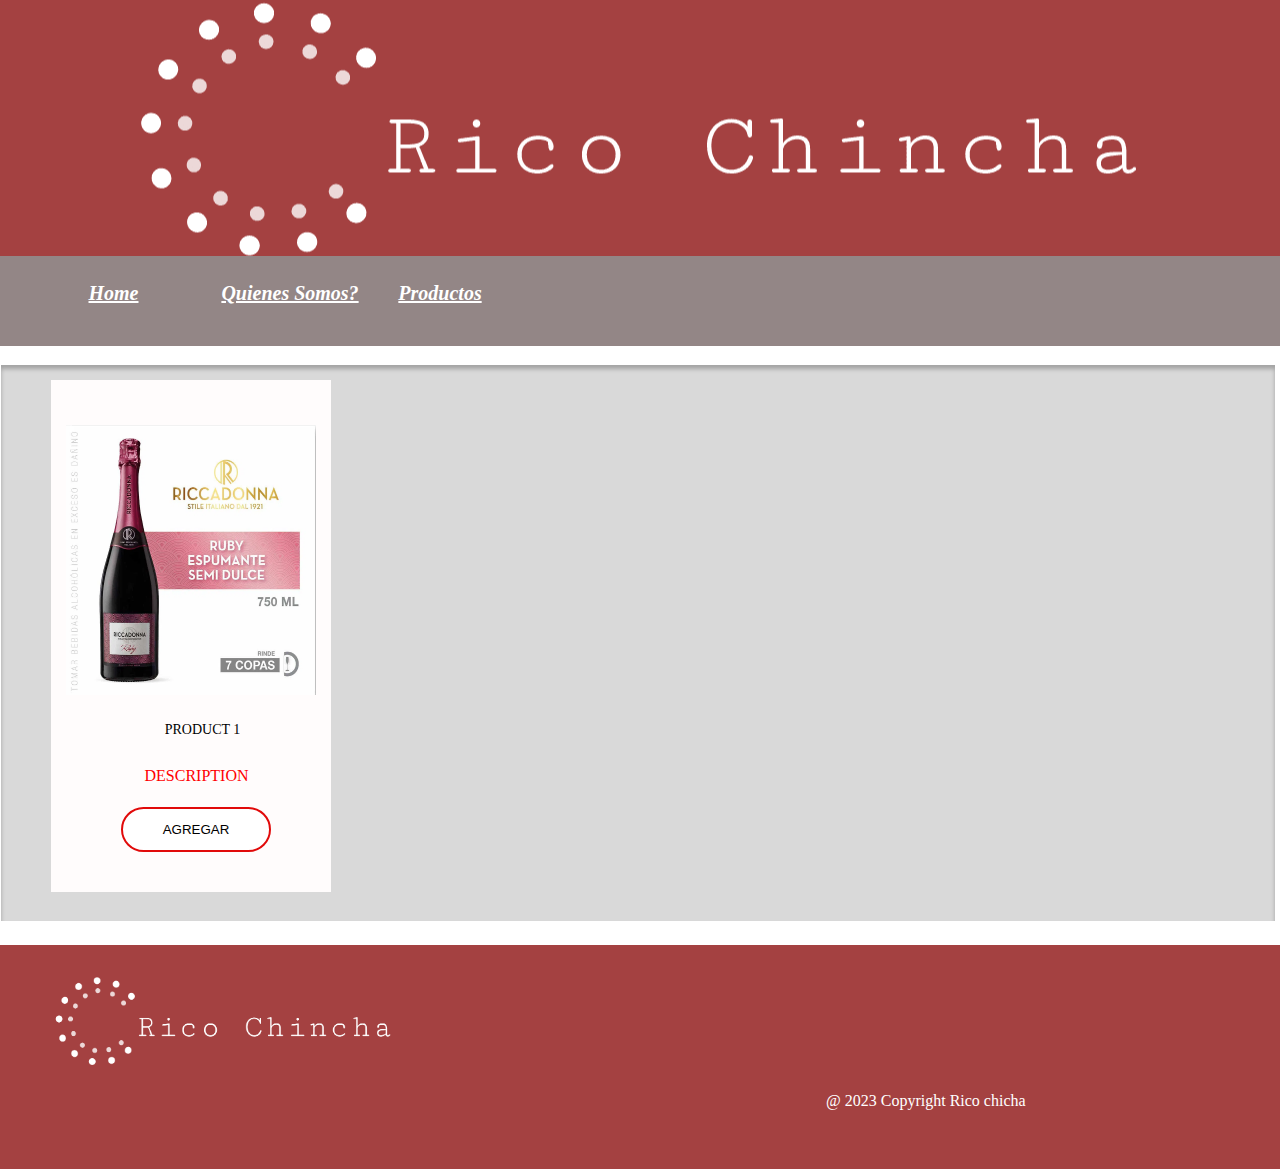
==== compras.html @ 65f1c7e9 "primer commit" ====
<!DOCTYPE html>
<html lang="en">
  <head>
    <meta charset="UTF-8" />
    <meta http-equiv="X-UA-Compatible" content="IE=edge" />
    <meta name="viewport" content="width=device-width, initial-scale=1.0" />
    <link rel="stylesheet" href="style/index.css" />
    <link rel="stylesheet" href="style/compras.css">
    <title>Document</title>
  </head>
  <body>
    <header>
      <div id="Tienda_cartel">
        <div id="logo_imagen"></div>
      </div>
      <div id="header">
        <nav>
            <ul>
                <li><a id="home" href="index.html">Home</a></li>
                <li><a id="quienessomos"href="">Quienes Somos?</a></li>
                <li><a id="productos" href="compras.html">Productos</a></li>
                <li><a id="login" href="">Login</a></li>
            </ul>
        </nav>
      </div>
    </header>
    <main>
        <div id="presentacion_productos">
            <div class="product-list">
                <div class="product-item">
                  <img src="img/vinos.png" alt="Product 1" id="img_productos">
                  <h3 id="nombre_producto">Product 1</h3>
                  <p id="descripcion_producto">Description</p>
                  <button class="button_cart">AGREGAR</button>
                </div>
        </div>
    </main>
    <footer>
      
      <div id="footer_index">
        <img src="img/image.png" alt="" id="logo_footer">
        <h3 id="footer_text1">@ 2023 Copyright Rico chicha</h3>
        <h3 id="footer_text2">Responsabilidad Social</h3>
        <h3 id="footer_text3">Terminos y condiciones</h3>
        
      </div>
    </footer>
  </body>
</html>
---- style/index.css ----
#Tienda_cartel {
  position: absolute;
  width: 100%;
  height: 258px;
  left: 0px;
  top: 0px;

  background: #a44141;
  mix-blend-mode: normal;
}

#logo_imagen {
  position: absolute;
  background-size: contain;
  width: 100%;
  height: 100%;

  background: url(/img/image.png) center center no-repeat;
}
#header {
  position: absolute;
  width: 100%;
  height: 90px;
  left: 0px;
  top: 256px;

  background: #938686;
}
#home {
  position: absolute;
  width: 63px;
  height: 24px;
  left: 82px;
  top: 25px;

  font-family: "Inter";
  font-style: italic;
  font-weight: 700;
  font-size: 20px;
  line-height: 24px;
  text-align: center;
  text-transform: capitalize;

  color: #ffffff;
  font-variation-settings: "slnt" 0;
}
#quienessomos {
  position: absolute;
  width: 180px;
  height: 24px;
  left: 200px;
  top: 25px;

  font-family: "Inter";
  font-style: italic;
  font-weight: 700;
  font-size: 20px;
  line-height: 24px;
  text-align: center;
  text-transform: capitalize;

  color: #ffffff;
  font-variation-settings: "slnt" 0;
}
#productos {
  position: absolute;
  width: 180px;
  height: 24px;
  left: 350px;
  top: 25px;

  font-family: "Inter";
  font-style: italic;
  font-weight: 700;
  font-size: 20px;
  line-height: 24px;
  text-align: center;
  text-transform: capitalize;

  color: #ffffff;
  font-variation-settings: "slnt" 0;
}
#login {
  position: absolute;
  width: 62px;
  height: 24px;
  left: 1550px;
  top: 25px;

  font-family: "Inter";
  font-style: italic;
  font-weight: 700;
  font-size: 20px;
  line-height: 24px;
  text-align: center;
  text-transform: capitalize;

  color: #ffffff;
  font-variation-settings: "slnt" 0;
}
#presentacion_productos {
  position: absolute;
  width: 99.5%;
  height: 556px;
  left: 1px;
  top: 365px;

  background: #d9d9d9;
  box-shadow: inset 0px 4px 4px rgba(0, 0, 0, 0.25);

}
#footer_index {
  position: absolute;
  width: 100%;
  height: 224px;
  left: 0px;
  top: 945px;

  background: #a44141;
}
#logo_footer {
  position: absolute;
  width: 343px;
  height: 102px;
  left: 52px;
  top: 25px;
  z-index: 1000;
}
#footer_text1 {
  position: absolute;
  width: 268px;
  height: 11px;
  left: 826px;
  top: 130px;

  font-family: "Inter";
  font-style: normal;
  font-weight: 400;
  font-size: 16px;
  line-height: 19px;

  color: #ffffff;
}
#footer_text2 {
  position: absolute;
  width: 250px;
  height: 120px;
  left: 1400px;
  top: 10px;

  font-family: "Inter";
  font-style: normal;
  font-weight: 400;
  font-size: 16px;
  line-height: 19px;

  color: #ffffff;
}
#footer_text3 {
  position: absolute;
  width: 250px;
  height: 120px;
  left: 1400px;
  top: 35px;

  font-family: "Inter";
  font-style: normal;
  font-weight: 400;
  font-size: 16px;
  line-height: 19px;

  color: #ffffff;
}
ul {
  list-style-type: none;
}
.Presentacion1 {
  position: absolute;
  width: 299px;
  height: 512px;
  left: 250px;
  top: 15px;
  background: #A44141;
  border-radius: 29px;
  

  transition: all 0.5s ease-in-out;
}
.Presentacion1:hover{
  transform: scale(1.1);
}
.Presentacion2 {
  position: absolute;
  width: 299px;
  height: 512px;
  left: 750px;
  top: 15px;
  background: #A44141;
  border-radius: 29px;
  

  transition: all 0.5s ease-in-out;
}
.Presentacion2:hover{
  transform: scale(1.1);
}
.Presentacion3 {
  position: absolute;
  width: 299px;
  height: 512px;
  left: 1250px;
  top: 15px;
  background: #A44141;
  border-radius: 29px;
  

  transition: all 0.5s ease-in-out;
}
.Presentacion3:hover{
  transform: scale(1.1);
}
.Presentacion1 img{
width: 100%;
height: 300px;
border-radius: 29px;
}
.Presentacion2 img{
  width: 100%;
  height: 300px;
  border-radius: 29px;
  }
  .Presentacion3 img{
    width: 100%;
    height: 300px;
    border-radius: 29px;
    }
.Presentacion1 h3{
  font-family: 'Inter';
font-style: normal;
font-weight: 700;
font-size: 20px;
line-height: 24px;
text-align: center;
text-decoration-line: underline;

color: #FFFFFF;

}
.Presentacion2 h3{
  font-family: 'Inter';
font-style: normal;
font-weight: 700;
font-size: 20px;
line-height: 24px;
text-align: center;
text-decoration-line: underline;

color: #FFFFFF;

}
.Presentacion3 h3{
  font-family: 'Inter';
font-style: normal;
font-weight: 700;
font-size: 20px;
line-height: 24px;
text-align: center;
text-decoration-line: underline;

color: #FFFFFF;

}
---- style/compras.css ----
.product-list {
  position: absolute;
  width: 280px;
  height: 512px;
  flex: none;
  order: 0;
  flex-grow: 0;
  display: flex;
  flex-wrap: wrap;
  background: #fffcfc;
  justify-content: space-between;
  left: 50px;
  top: 15px;
}

.product-item {
  width: 50%;
  text-align: center;
  margin-bottom: 20px;
}

.product-item img {
  position: absolute;
  width: 250px;
  height: 270px;
  left: 15px;
  top: 45px;
}
.button_cart {
    box-sizing: border-box;
    position: absolute;
    width: 150px;
    height: 45px;
    left: 70px;
    top: 427px;
    background: #ffffff;
    mix-blend-mode: normal;
    border: 2px solid #e10a0a;
    backdrop-filter: blur(2px);
    border-radius: 24px;
    transition: background 0.2s ease-in-out, color 0.2s ease-in-out;
  }
  
  .button_cart:hover {
    background: #e10a0a;
    color: #ffffff;
    cursor: pointer;
  }
#nombre_producto {
  position: absolute;
  width: 227px;
  height: 34px;
  left: 38px;
  top: 327px;

  font-family: "Inter";
  font-style: normal;
  font-weight: 531;
  font-size: 14px;
  line-height: 17px;
  text-align: center;
  text-transform: uppercase;

  color: #000000;
  font-variation-settings: "slnt" 0;
}
#descripcion_producto {
  position: absolute;
  width: 111px;
  height: 21px;
  left: 90px;
  top: 370px;

  font-family: "Inter";
  font-style: normal;
  font-weight: 531;
  font-size: 16px;
  line-height: 19px;
  text-align: center;
  text-transform: uppercase;

  color: #ff0000;
  font-variation-settings: "slnt" 0;
}
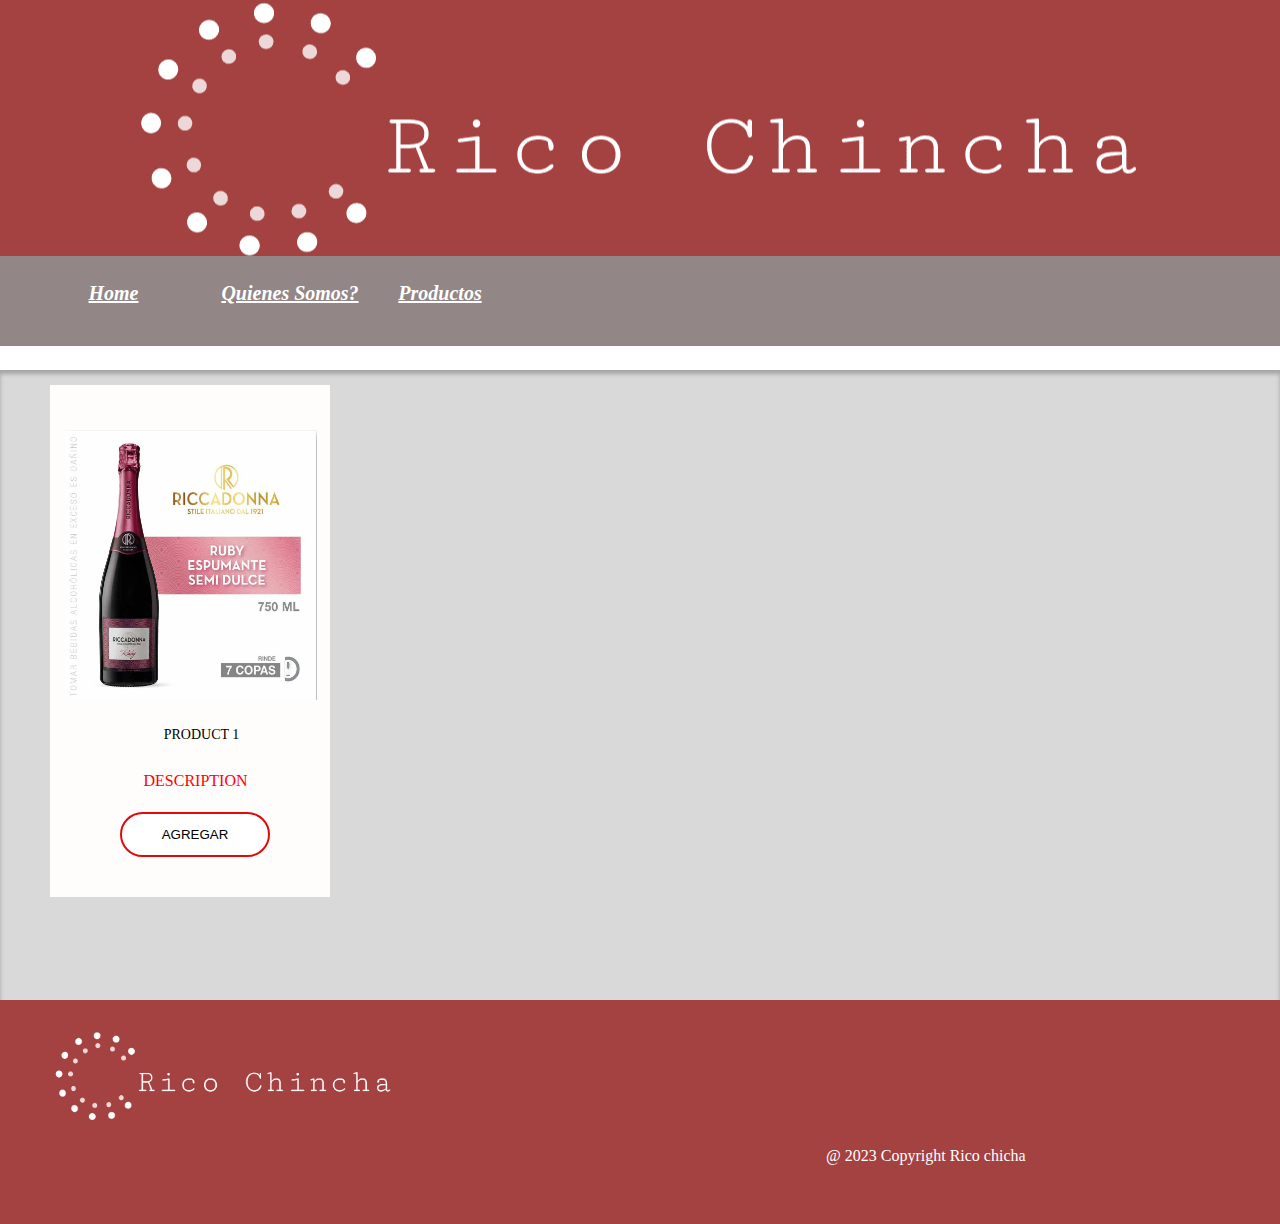
==== commit 51267206: "segundo commit" ====
--- a/compras.html
+++ b/compras.html
@@ -28,7 +28,7 @@
         <div id="presentacion_productos">
             <div class="product-list">
                 <div class="product-item">
-                  <img src="img/vinos.png" alt="Product 1" id="img_productos">
+                  <img src="img/vinos.png" alt="Product 1" id="img_productos" style="width: 90%;">
                   <h3 id="nombre_producto">Product 1</h3>
                   <p id="descripcion_producto">Description</p>
                   <button class="button_cart">AGREGAR</button>
@@ -42,7 +42,6 @@
         <h3 id="footer_text1">@ 2023 Copyright Rico chicha</h3>
         <h3 id="footer_text2">Responsabilidad Social</h3>
         <h3 id="footer_text3">Terminos y condiciones</h3>
-        
       </div>
     </footer>
   </body>
--- a/style/index.css
+++ b/style/index.css
@@ -1,3 +1,4 @@
+
 #Tienda_cartel {
   position: absolute;
   width: 100%;
@@ -100,10 +101,10 @@
 }
 #presentacion_productos {
   position: absolute;
-  width: 99.5%;
-  height: 556px;
-  left: 1px;
-  top: 365px;
+  width: 100%;
+  height: 690px;
+  left: 0px;
+  top: 370px;
 
   background: #d9d9d9;
   box-shadow: inset 0px 4px 4px rgba(0, 0, 0, 0.25);
@@ -114,7 +115,7 @@
   width: 100%;
   height: 224px;
   left: 0px;
-  top: 945px;
+  top: 1000px;
 
   background: #a44141;
 }
@@ -179,7 +180,7 @@
   width: 299px;
   height: 512px;
   left: 250px;
-  top: 15px;
+  top: 45px;
   background: #A44141;
   border-radius: 29px;
   
@@ -194,7 +195,7 @@
   width: 299px;
   height: 512px;
   left: 750px;
-  top: 15px;
+  top: 45px;
   background: #A44141;
   border-radius: 29px;
   
@@ -209,7 +210,7 @@
   width: 299px;
   height: 512px;
   left: 1250px;
-  top: 15px;
+  top: 45px;
   background: #A44141;
   border-radius: 29px;
   
@@ -269,4 +270,124 @@
 
 color: #FFFFFF;
 
-}+}
+main {
+  margin-bottom: 1150px;
+}
+footer {
+  clear: both;
+}
+@media only screen and (max-width: 600px) {
+  #footer_index {
+    position: fixed;
+    width: 100%;
+    height: 224px;
+    left: 0px;
+    bottom: 0px;
+    display: flex;
+    flex-direction: column;
+    align-items: center;
+    text-align: center;
+  }
+  #logo_footer {
+    width: 50%;
+    margin-bottom: 20px;
+  }
+  #footer_text1,
+  #footer_text2,
+  #footer_text3 {
+    margin-bottom: 10px;
+  }
+}
+@media only screen and (max-width: 600px) {
+  #main {
+    margin-bottom: 224px;
+  }
+  
+  #footer_index {
+    position: fixed;
+    width: 100%;
+    height: 224px;
+    left: 0;
+    bottom: 0;
+    background: #a44141;
+  }
+  #presentacion_productos {
+    display: flex;
+    flex-direction: column;
+    align-items: center;
+    width: 100%;
+    height: 100%;
+  }
+  .Presentacion1,
+  .Presentacion2,
+  .Presentacion3 {
+    width: 80%;
+    margin-bottom: 20px;
+  }
+  .Presentacion1 img,
+  .Presentacion2 img,
+  .Presentacion3 img {
+    width: 100%;
+  }
+}
+@media only screen and (max-width: 800px) {
+  #main {
+    margin-bottom: 224px;
+  }
+  
+  #footer_index {
+    position: fixed;
+    width: 100%;
+    height: 224px;
+    left: 0;
+    bottom: 0;
+    background: #a44141;
+  }
+  .Presentacion1 {
+    width: 100%;
+    height: auto;
+    left: 0;
+    top: 0;
+  }
+  .Presentacion2 {
+    width: 100%;
+    height: auto;
+    left: 0;
+    top: 0;
+  }
+  .Presentacion3 {
+    width: 100%;
+    height: auto;
+    left: 0;
+    top: 0;
+  }
+}
+@media (max-width: 800px) {
+  .Presentacion1,
+  .Presentacion2,
+  .Presentacion3 {
+    position: relative;
+    width: 100%;
+    height: auto;
+    left: 0;
+    top: 0;
+  }
+  .Presentacion1 {
+    margin-bottom: 20px;
+  }
+}
+header {
+  display: flex;
+  flex-direction: row;
+  align-items: center;
+  justify-content: space-between;
+  padding: 10px;
+}
+
+@media screen and (max-width: 800px) {
+  header {
+    flex-direction: column;
+    align-items: center;
+  }
+}
--- a/style/compras.css
+++ b/style/compras.css
@@ -82,3 +82,40 @@
   color: #ff0000;
   font-variation-settings: "slnt" 0;
 }
+@media only screen and (max-width: 720px) {
+  .product-list {
+    width: 100%;
+    height: auto;
+    left: 0;
+    top: 0;
+  }
+  .product-item img {
+    width: 80%;
+    height: auto;
+    left: 10%;
+    top: 10px;
+  }
+  .button_cart {
+    width: 80%;
+    height: 40px;
+    left: 10%;
+    top: auto;
+    bottom: 10px;
+  }
+  #nombre_producto {
+    width: 90%;
+    height: auto;
+    left: 5%;
+    top: auto;
+    bottom: 60px;
+    font-size: 12px;
+  }
+  #descripcion_producto {
+    width: 90%;
+    height: auto;
+    left: 5%;
+    top: auto;
+    bottom: 40px;
+    font-size: 14px;
+  }
+}